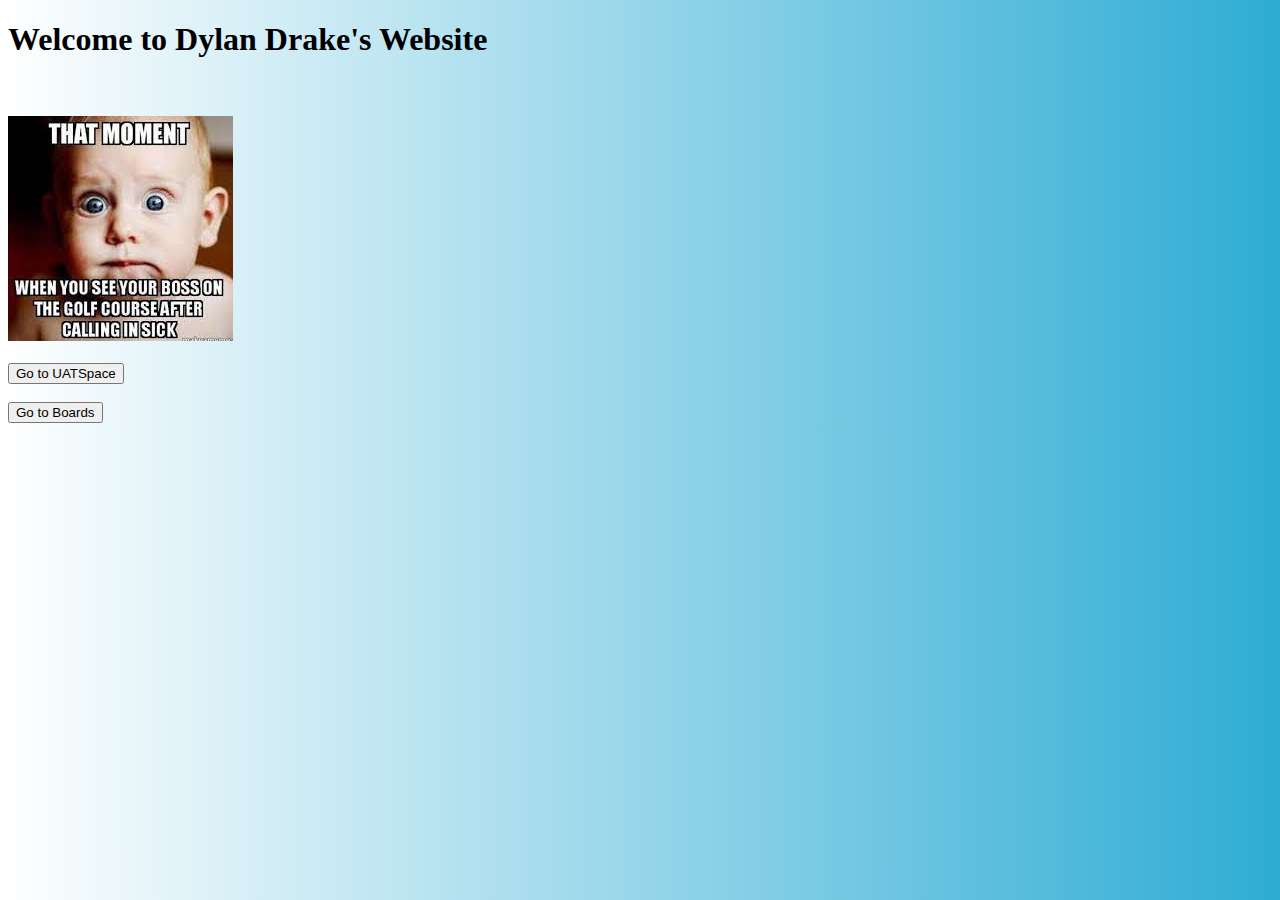
==== index.html @ e10988cd "Add files via upload" ====
<!DOCTYPE html>
<html>
<head>
    <link rel="stylesheet" href="style CSS.css">
    <script src="code.js"></script>
    <title>
        Welcome to Dylan Drake's Website 
    </title>
</head>
<body>
    <h1>
        Welcome to Dylan Drake's Website 
    </h1>
    <br>
    <br>
    <img src="meme.jpg">
    <br>
    <br>
    <button class="lgbutton" onclick="goUATSpace();">Go to UATSpace</button>
    <br>
    <br>
    <button class="lgbutton" onclick="goBoards();">Go to Boards</button>
</body>

</html>
---- style CSS.css ----
body {background-color: grey;
background-image: linear-gradient(90deg,white,#2eacd4);
}

.button{
    background-color: whitesmoke;
    width: 100px;
    height:  30px;
    border-radius: 12px; 
    border-color: lightblue;
}

#sandboxArea{
    color: red;
}
.lgButton{
    background-color: whitesmoke;
    width: 100px;
    height:  30px;
    border-radius: 12px; 
    border-color: red;
}
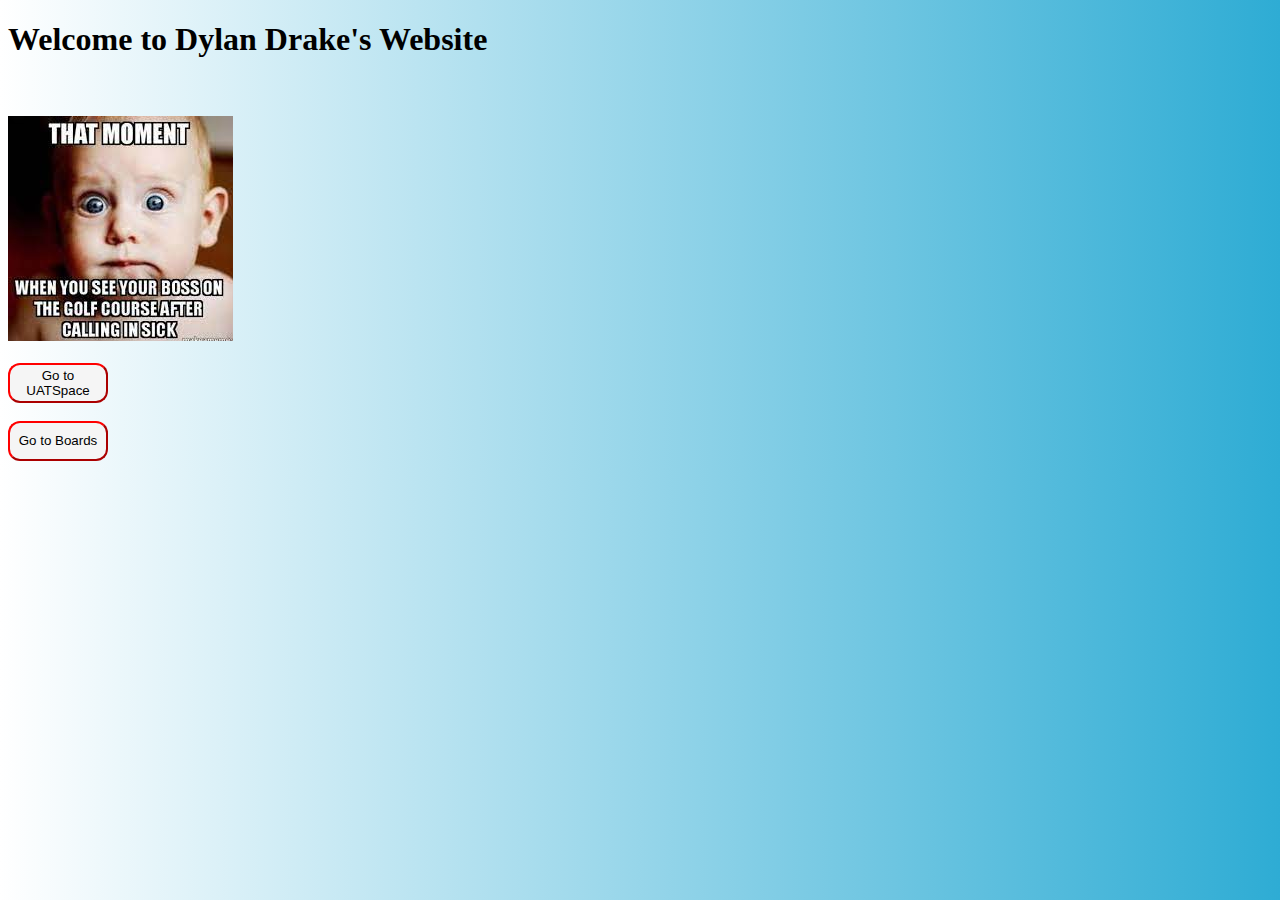
==== commit bb7c95a3: "Add files via upload" ====
--- a/index.html
+++ b/index.html
@@ -16,10 +16,10 @@
     <img src="meme.jpg">
     <br>
     <br>
-    <button class="lgbutton" onclick="goUATSpace();">Go to UATSpace</button>
+    <button class="lgButton" onclick="goUATSpace();">Go to UATSpace</button>
     <br>
     <br>
-    <button class="lgbutton" onclick="goBoards();">Go to Boards</button>
+    <button class="lgButton" onclick="goBoards();">Go to Boards</button>
 </body>
 
 </html>--- a/style CSS.css
+++ b/style CSS.css
@@ -16,7 +16,7 @@
 .lgButton{
     background-color: whitesmoke;
     width: 100px;
-    height:  30px;
+    height:  40px;
     border-radius: 12px; 
     border-color: red;
 }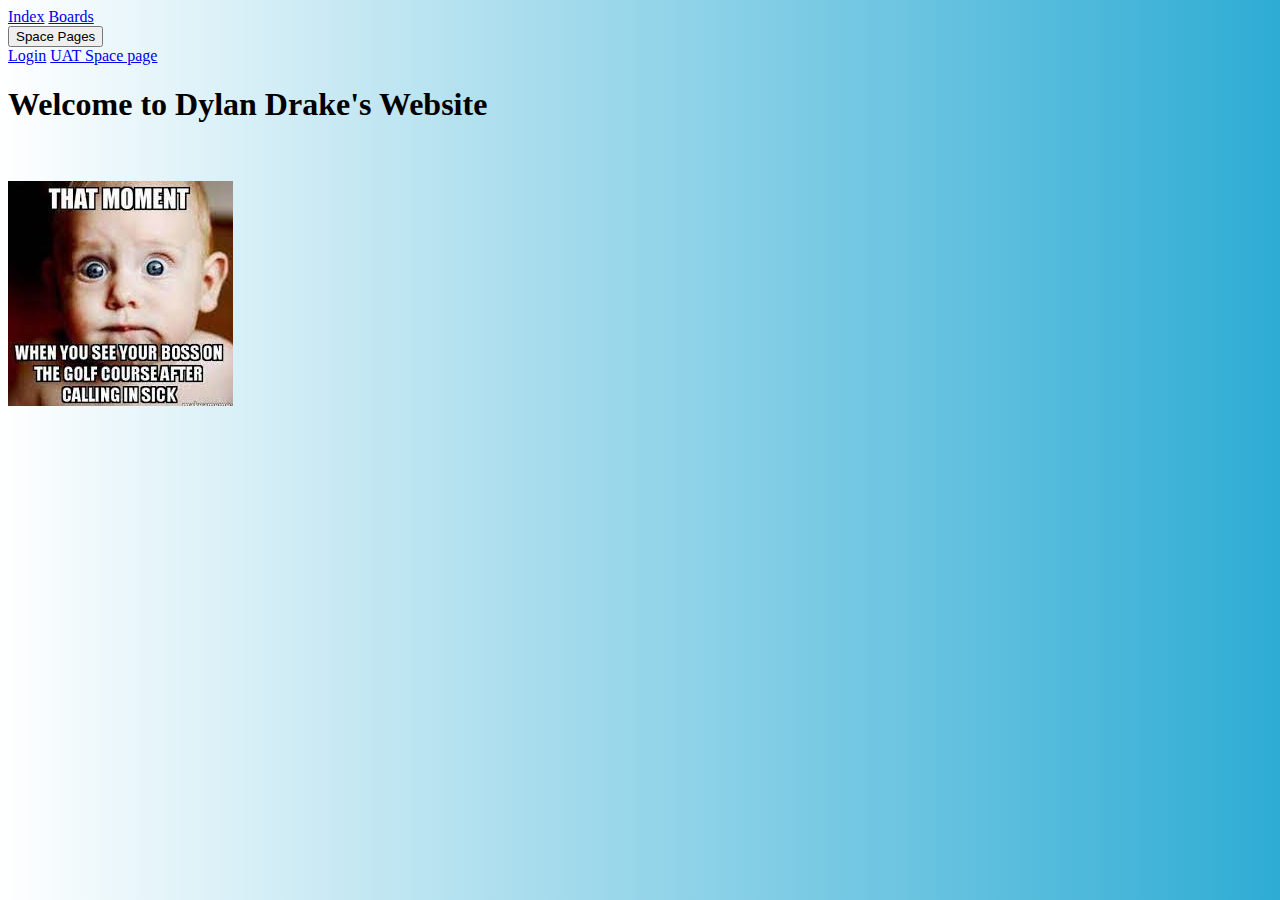
==== commit 923fe98a: "Add files via upload" ====
--- a/index.html
+++ b/index.html
@@ -8,6 +8,19 @@
     </title>
 </head>
 <body>
+    <div class="navbar">
+        <a href="index.html">Index</a>
+        <a href="boards.html">Boards</a>
+        <div class="dropdown">
+            <button class="dropbtn">Space Pages</button>
+            <i class="fa fa-caret-down"></i>
+            <div class="dropdown-content">
+                <a href="login.html">Login</a>
+                <a href="UAT Space Page.html">UAT Space page</a>
+            </div>
+        </div>
+      
+    </div>
     <h1>
         Welcome to Dylan Drake's Website 
     </h1>
@@ -16,10 +29,10 @@
     <img src="meme.jpg">
     <br>
     <br>
-    <button class="lgButton" onclick="goUATSpace();">Go to UATSpace</button>
+   
     <br>
     <br>
-    <button class="lgButton" onclick="goBoards();">Go to Boards</button>
+   
 </body>
 
 </html>